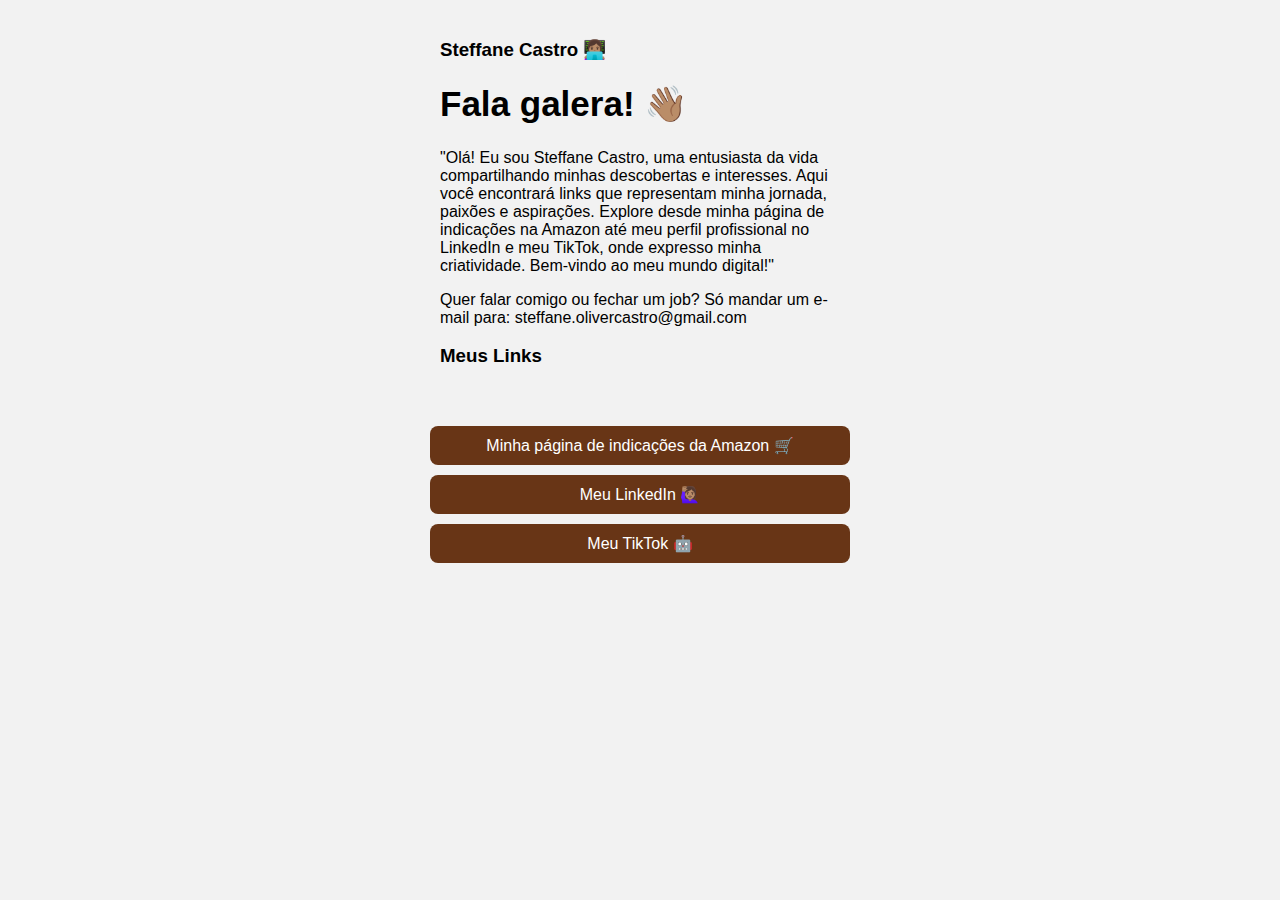
==== index.html @ 4d031c6f "alteração" ====
<!DOCTYPE html>
<html>
<head>
  <title>Meus Links</title>
  <link rel="stylesheet" type="text/css" href="style.css">
</head>
<body>
    <div class="container">
    <div class="description">
        <h3>Steffane Castro 👩🏽‍💻</h3>
        <h1>Fala galera! 👋🏽</h1>
        <p>"Olá! Eu sou Steffane Castro, uma entusiasta da vida compartilhando minhas descobertas e 
        interesses. Aqui você encontrará links que representam minha jornada, paixões e aspirações.
        Explore desde minha página de indicações na Amazon até meu perfil profissional no LinkedIn e meu TikTok,
        onde expresso minha criatividade. Bem-vindo ao meu mundo digital!"
        </p>
        <p>Quer falar comigo ou fechar um job? Só mandar um e-mail para: steffane.olivercastro@gmail.com</p>
        <h3>Meus Links</h3>
    </div>
  </div>
  <!-- Adicione seus links aqui -->
  <div class="links">
    <a href="https://www.amazon.com.br/shop/steffanecastro?linkCode=spc&tag=steffanecas0d-20">Minha página de indicações da Amazon 🛒</a>
    <a href="https://www.linkedin.com/in/steffane-de-oliveira-castro-6908a8192/">Meu LinkedIn 🙋🏽‍♀️</a>
    <a href="https://www.tiktok.com/@steffane.cass?is_from_webapp=1&sender_device=pc">Meu TikTok 🤖</a>
  </div>
</body>
</html>
---- style.css ----
body {
    font-family: Arial, sans-serif;
    background-color: #f2f2f2;
    margin: 0;
    padding: 20px;
  }
  
  h1 {
    text-align: center;
  }
  
  a {
    display: block;
    margin-bottom: 10px;
    color: #333;
    text-decoration: none;
  }
  
  a:hover {
    text-decoration: underline;
  }

  .container {
    display: flex;
    justify-content: center;
    align-items: flex-start;
  }

  .description {
    width: 400px; /*Define a largura desejada*/
    text-align: left;
    margin-bottom: 20px;
  }

  .description h1 {
    font-size: 35px;
    text-align: left;
  }

  .description h2 {
    font-size: 20px;
  }

  .description p {
    font-size: 16px;
    margin-bottom: 10px;
  }

  .description img {
    max-width: 200px;
    border-radius: 50%;
  }

  .links {
    margin-top: 20px;
    text-align: center; /*Adiciona alinhamento central*/
  }

  .links a {
    display: block; /*Altera para o display block para ficarem um abaixo do outro*/
    margin-bottom: 10px;
    padding: 10px; /*Ajusta o preenchimento interno*/
    background-color: #683516;
    color: #ffffff;
    text-decoration: none;
    border-radius: 8px;
    width: 400px; /*Define um tamanho padrão para os botões*/
  }

  .links a:hover {
    background-color: #AB725B;
  }

  .links {
    display: flex; /* Adiciona um display flex para centralizar os botões */
    flex-direction: column; /* Altera a direção flex para coluna */
    align-items: center; /* Centraliza os botões horizontalmente */
  }
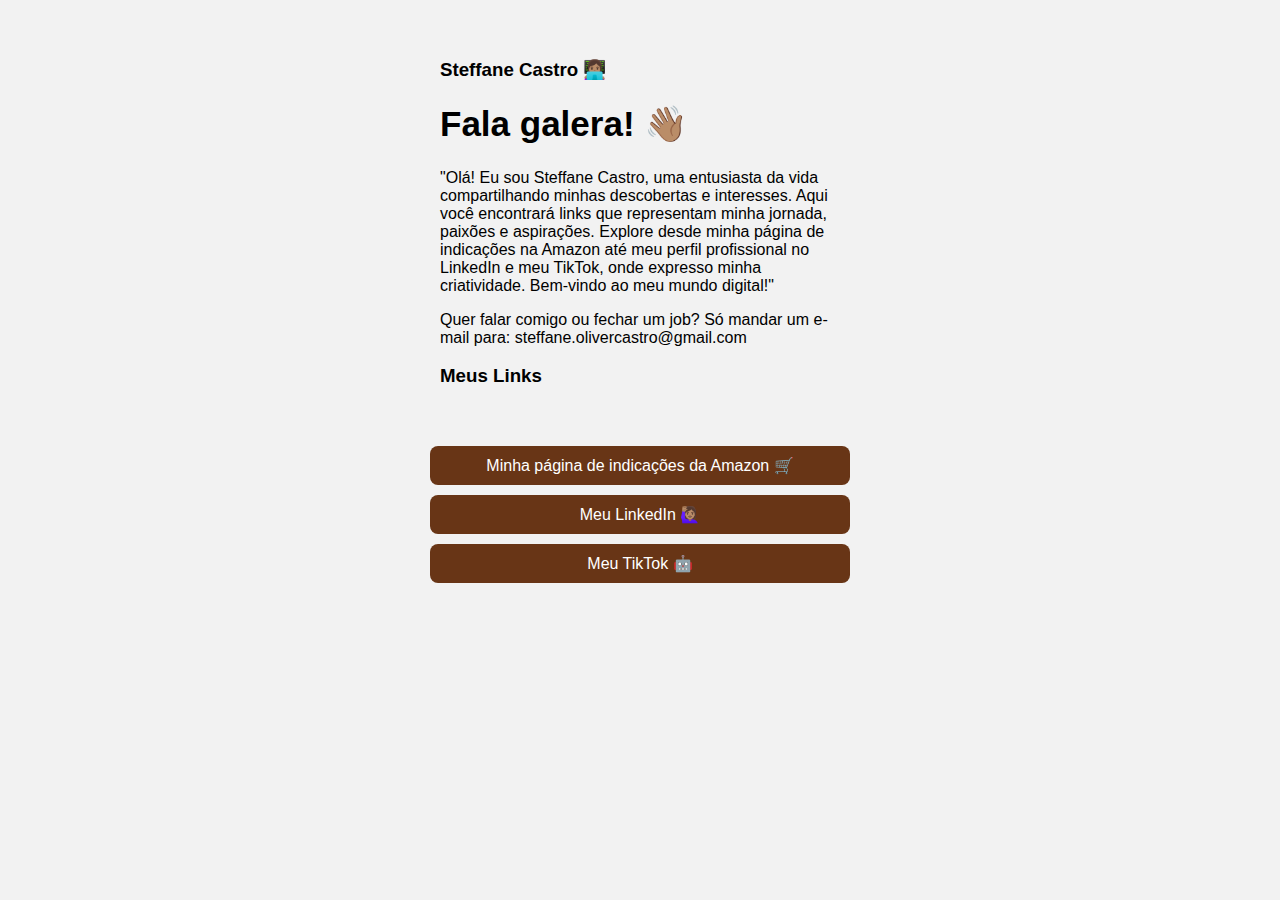
==== commit 98ee691a: "viewport" ====
--- a/index.html
+++ b/index.html
@@ -2,6 +2,7 @@
 <html>
 <head>
   <title>Meus Links</title>
+  <meta name="viewport" content="width=device-width, initial-scale=1.0">
   <link rel="stylesheet" type="text/css" href="style.css">
 </head>
 <body>
--- a/style.css
+++ b/style.css
@@ -2,7 +2,7 @@
     font-family: Arial, sans-serif;
     background-color: #f2f2f2;
     margin: 0;
-    padding: 20px;
+    padding: 40px;
   }
   
   h1 {
@@ -38,17 +38,12 @@
   }
 
   .description h2 {
-    font-size: 20px;
+    font-size: 30px;
   }
 
   .description p {
     font-size: 16px;
     margin-bottom: 10px;
-  }
-
-  .description img {
-    max-width: 200px;
-    border-radius: 50%;
   }
 
   .links {
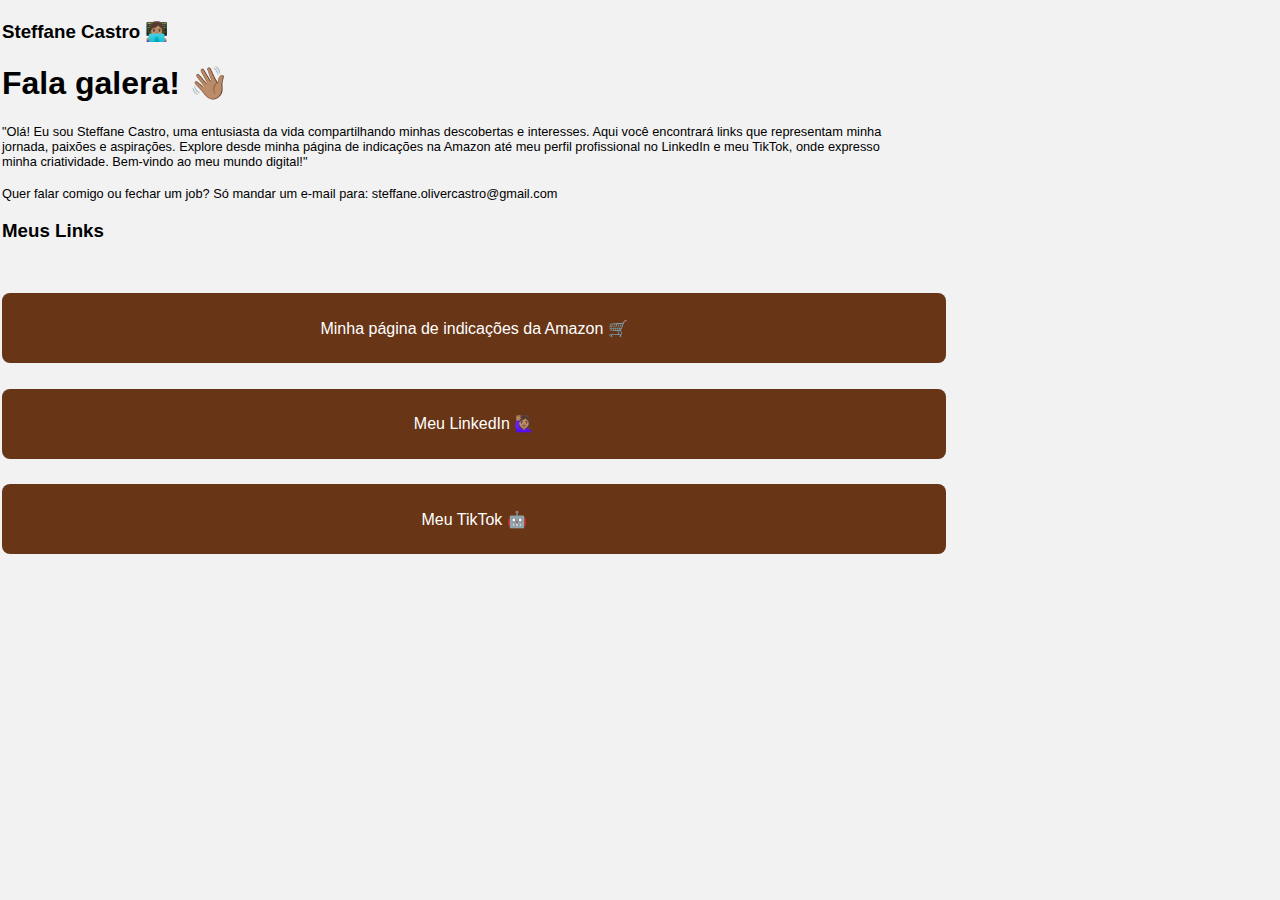
==== commit 86afe844: "responsividade" ====
--- a/index.html
+++ b/index.html
@@ -6,7 +6,7 @@
   <link rel="stylesheet" type="text/css" href="style.css">
 </head>
 <body>
-    <div class="container">
+    <div class="main-content">
     <div class="description">
         <h3>Steffane Castro 👩🏽‍💻</h3>
         <h1>Fala galera! 👋🏽</h1>
--- a/style.css
+++ b/style.css
@@ -2,7 +2,7 @@
     font-family: Arial, sans-serif;
     background-color: #f2f2f2;
     margin: 0;
-    padding: 40px;
+    padding: 2px;
   }
   
   h1 {
@@ -11,7 +11,7 @@
   
   a {
     display: block;
-    margin-bottom: 10px;
+    margin-bottom: 2%;
     color: #333;
     text-decoration: none;
   }
@@ -27,47 +27,66 @@
   }
 
   .description {
-    width: 400px; /*Define a largura desejada*/
+    width: 70%; /*Define a largura desejada*/
     text-align: left;
-    margin-bottom: 20px;
+    margin-bottom: 4%;
   }
 
   .description h1 {
-    font-size: 35px;
+    font-size: 2.5vw;
     text-align: left;
   }
 
   .description h2 {
-    font-size: 30px;
+    font-size: 2vw;
   }
 
   .description p {
-    font-size: 16px;
-    margin-bottom: 10px;
+    font-size: 1vw;
+    margin-bottom: 2%;
   }
 
   .links {
-    margin-top: 20px;
+    margin-top: 4%;
     text-align: center; /*Adiciona alinhamento central*/
   }
 
   .links a {
     display: block; /*Altera para o display block para ficarem um abaixo do outro*/
-    margin-bottom: 10px;
-    padding: 10px; /*Ajusta o preenchimento interno*/
+    margin-bottom: 2%;
+    padding: 2%; /*Ajusta o preenchimento interno*/
     background-color: #683516;
     color: #ffffff;
     text-decoration: none;
     border-radius: 8px;
-    width: 400px; /*Define um tamanho padrão para os botões*/
+    width: 70%; /*Define um tamanho padrão para os botões*/
   }
 
   .links a:hover {
     background-color: #AB725B;
   }
 
+  @media (max-width: 768px) {
+    .main-content {
+        width: 90%;
+        margin: 0 auto;
+    }
+
+  .description,
   .links {
-    display: flex; /* Adiciona um display flex para centralizar os botões */
-    flex-direction: column; /* Altera a direção flex para coluna */
-    align-items: center; /* Centraliza os botões horizontalmente */
-  }+    width: 90%;
+  }
+
+  .description h1 {
+    font-size: 20px;
+  }
+
+  .description h2 {
+    font-size: 18px;
+  }
+
+  .description p {
+    font-size: 14px;
+  }
+}
+
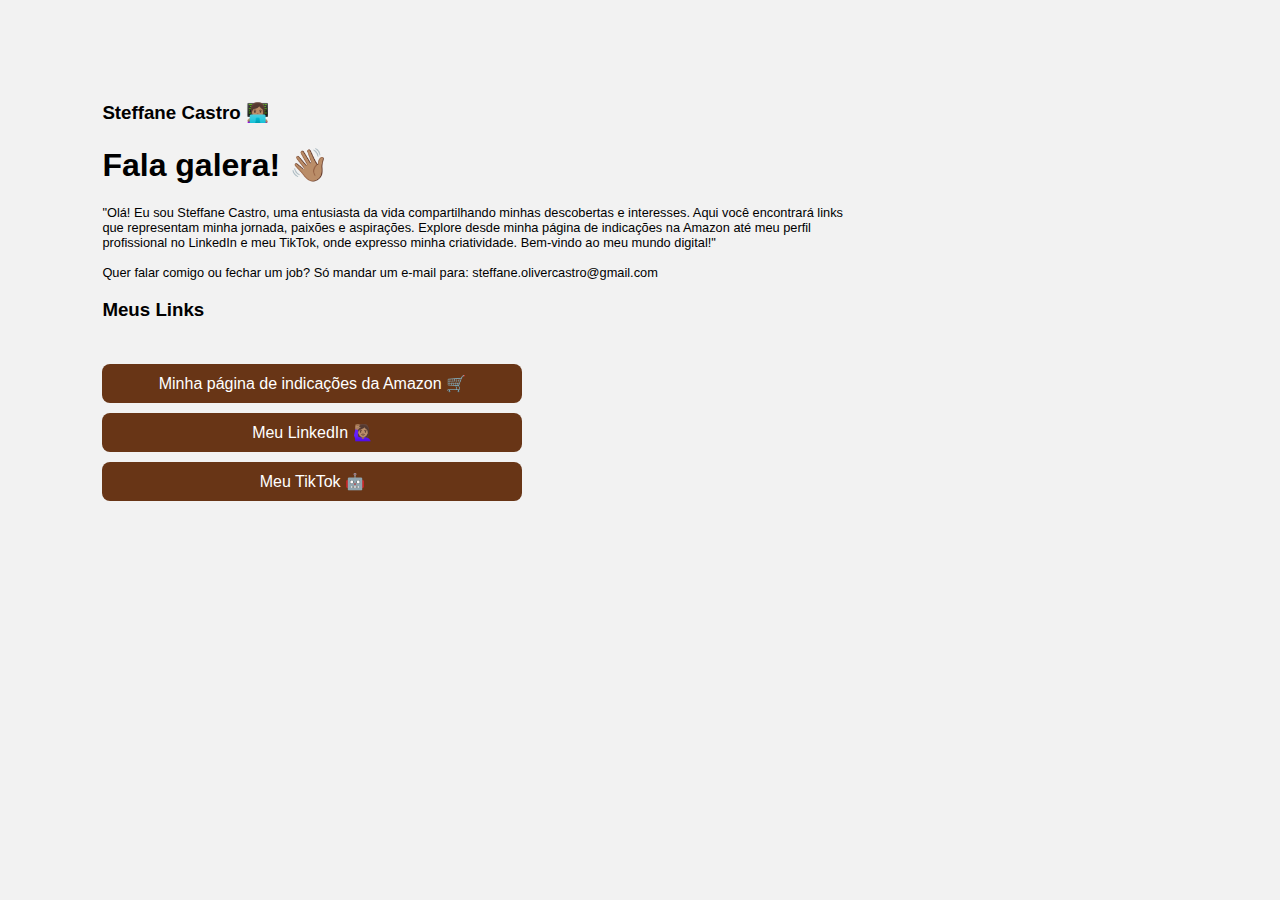
==== commit 4edacf26: "." ====
--- a/index.html
+++ b/index.html
@@ -6,7 +6,6 @@
   <link rel="stylesheet" type="text/css" href="style.css">
 </head>
 <body>
-    <div class="main-content">
     <div class="description">
         <h3>Steffane Castro 👩🏽‍💻</h3>
         <h1>Fala galera! 👋🏽</h1>
--- a/style.css
+++ b/style.css
@@ -1,8 +1,8 @@
 body {
     font-family: Arial, sans-serif;
     background-color: #f2f2f2;
-    margin: 0;
-    padding: 2px;
+    margin: 8%;
+    padding: 0px;
   }
   
   h1 {
@@ -46,25 +46,6 @@
     margin-bottom: 2%;
   }
 
-  .links {
-    margin-top: 4%;
-    text-align: center; /*Adiciona alinhamento central*/
-  }
-
-  .links a {
-    display: block; /*Altera para o display block para ficarem um abaixo do outro*/
-    margin-bottom: 2%;
-    padding: 2%; /*Ajusta o preenchimento interno*/
-    background-color: #683516;
-    color: #ffffff;
-    text-decoration: none;
-    border-radius: 8px;
-    width: 70%; /*Define um tamanho padrão para os botões*/
-  }
-
-  .links a:hover {
-    background-color: #AB725B;
-  }
 
   @media (max-width: 768px) {
     .main-content {
@@ -74,7 +55,7 @@
 
   .description,
   .links {
-    width: 90%;
+    width: 70%;
   }
 
   .description h1 {
@@ -90,3 +71,24 @@
   }
 }
 
+.links {
+    margin-top: 2%;
+    text-align: center; /*Adiciona alinhamento central*/
+  }
+
+  .links a {
+    display: block; /*Altera para o display block para ficarem um abaixo do outro*/
+    margin-bottom: 10px;
+    padding: 10px; /*Ajusta o preenchimento interno*/
+    background-color: #683516;
+    color: #ffffff;
+    text-decoration: none;
+    border-radius: 8px;
+    width: 400px; /*Define um tamanho padrão para os botões*/
+    max-width: 100%;
+  }
+
+  .links a:hover {
+    background-color: #AB725B;
+  }
+
